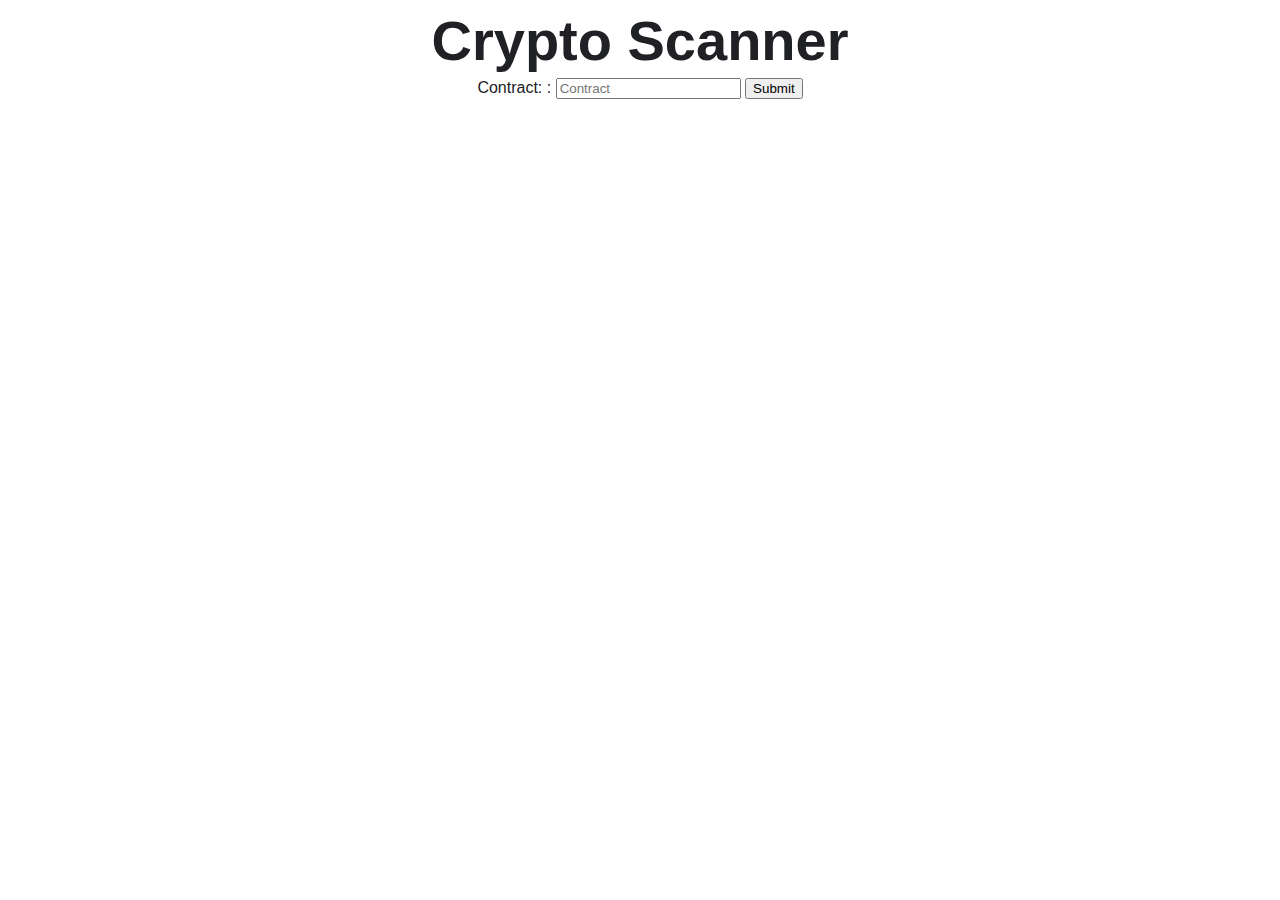
==== python/templates/find.html @ f062add2 "Added HTML information" ====
<!DOCTYPE html>
<html lang="en">
    <head>
        <title>Crypto Scanner</title>
        <link rel="stylesheet" href="../static/css/main.css">
    </head>
    <body>
        <div>
            <center class="vertical-right">
                <h1>Crypto Scanner</h1>
                <form action="{{ url_for("find")}}" method="post">
                <label for="contract">Contract: :</label>
                <input type="text" id="contract" name="contract" placeholder="Contract">
                <button type="submit">Submit</button>
            </center>
        </div>
    </body>
</html>
---- python/static/css/main.css ----
/* Selector lists */
body {
  font-family: Futura, Trebuchet MS, Arial, san-serif;
  color: #202124;
}

h1 {
  font-size: 42pt;
  margin: 5px;
}

h3 {
  margin: 30px 0px 10px 47px;
}

.navbar {
  text-align: right;
}

.navbar li {
  display: inline-block;
  padding: 10px;
}

.navbar a {
  color: #202124;
}

.navbar a, .navbar a:active, .navbar a:hover, .navbar a:visited {
  text-decoration: none;
}

.navbar a:active, .navbar a:hover {
  text-decoration: underline;
}

.searchbar {
  border-color: #888888;
  border-style: solid;
  border-width: 1px;
  border-radius: 20px;
  display: block;
  margin: 10px;
  padding: 10px;
  width: 500px;
}

@media only screen and (max-width: 550px) {
  .searchbar {
    width: 90%;
  }
}

.searchbar-sm {
  border-radius: 5px;
  display: block;
  margin: 7px;
  padding: 7px;
  width: 500px;
}

@media only screen and (max-width: 768px) {
  .searchbar-sm {
    width: 190px;
  }
}

.searchbutton {
  background-color: #F8F9FA;
  border-style: none;
  margin: 11px 4px;
  padding: 8px 16px;
}

.text-input-table {
  margin: 15px 45px;
}

.text-input-table tr {
  font-size: 10pt;
}

.text-input-table tr td .searchbutton {
  float: right;
  background-color: #4D90FE;
  color: #FFFFFF;
}

.vertical-center {
  margin-top: 150px;
}

@media only screen and (max-height: 500px) {
  .vertical-center {
    margin-top: 15px;
  }
}

.searchbar:hover, .searchbar:focus, .searchbar-sm:hover, .searchbar-sm:focus, .searchbutton:hover {
  -webkit-box-shadow: 0 0 1px 1px #888888;
          box-shadow: 0 0 1px 1px #888888;
  outline: none;
}
/*# sourceMappingURL=style.css.map */
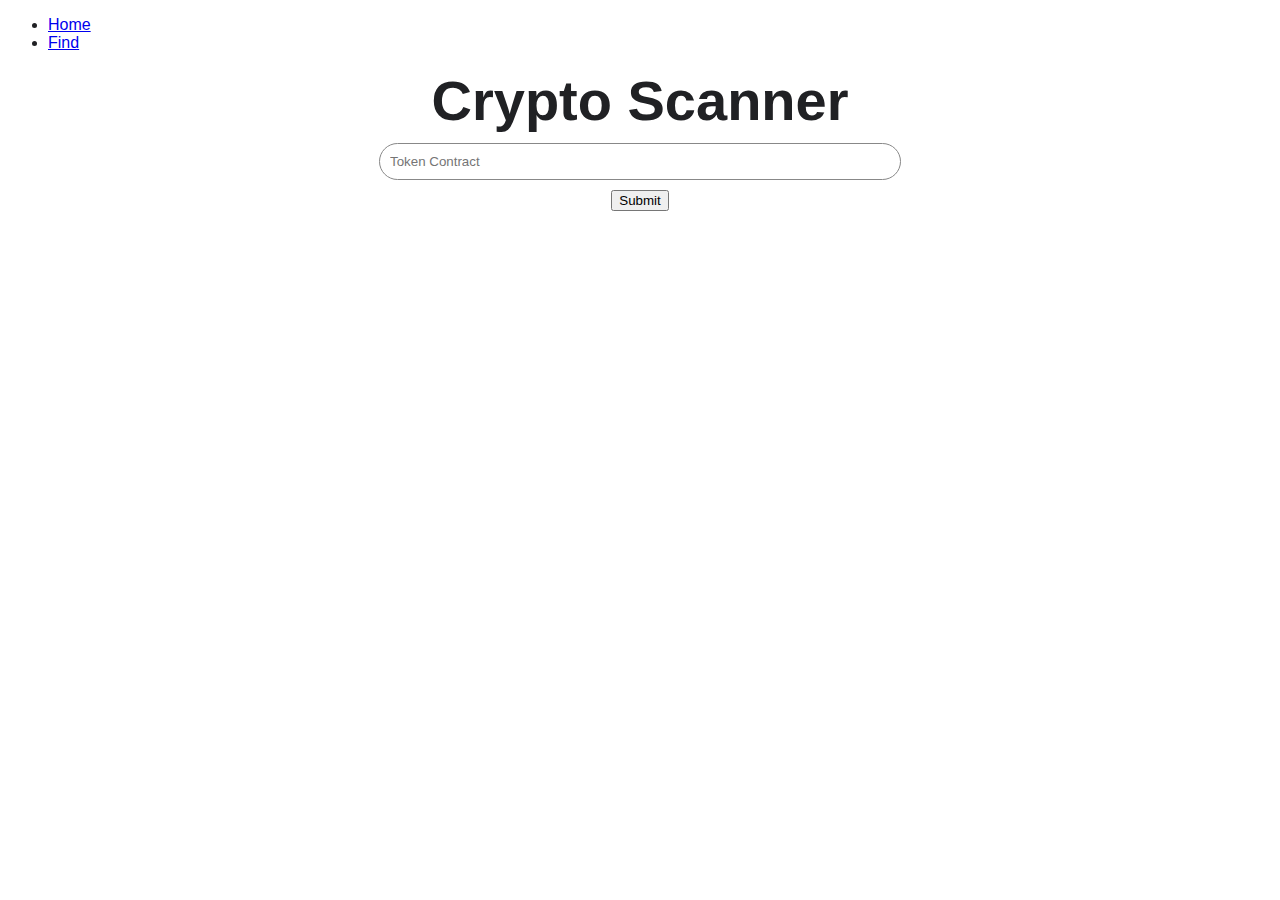
==== commit 508e11d3: "More frontend development" ====
--- a/python/templates/find.html
+++ b/python/templates/find.html
@@ -5,12 +5,19 @@
         <link rel="stylesheet" href="../static/css/main.css">
     </head>
     <body>
+    <div id="navbar">
+        <ul>
+            <li><a href="/">Home</a></li>
+            <li><a href="/find">Find</a></li>
+        </ul>
+    </div>
+<!--   TODO: The Navbar needs to be automized across all pages-->
+
         <div>
             <center class="vertical-right">
                 <h1>Crypto Scanner</h1>
                 <form action="{{ url_for("find")}}" method="post">
-                <label for="contract">Contract: :</label>
-                <input type="text" id="contract" name="contract" placeholder="Contract">
+                <input type="text" name="contract" class="searchbar" id="contract" placeholder="Token Contract">
                 <button type="submit">Submit</button>
             </center>
         </div>
